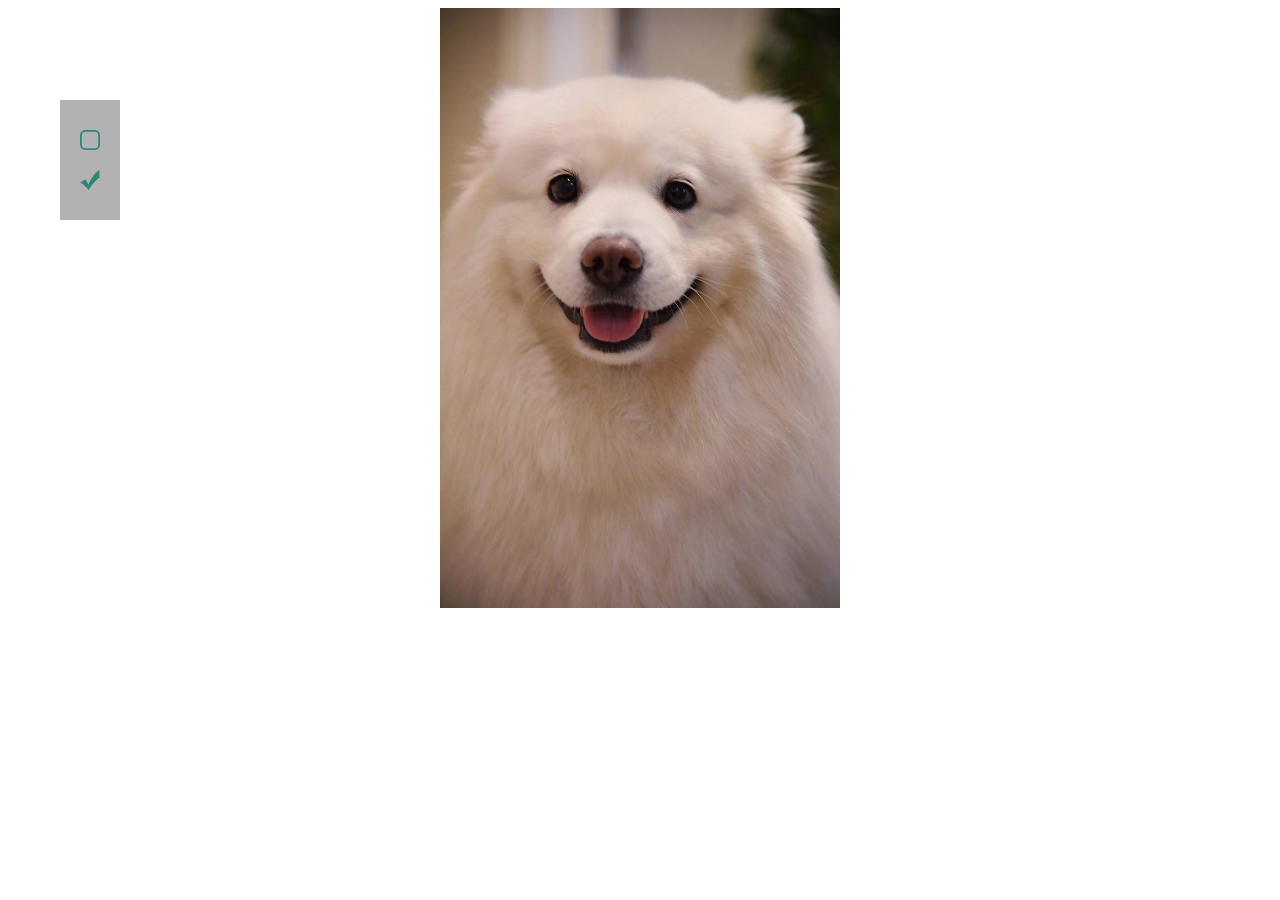
==== mark.html @ 73b906f9 "更换本地仓库文件" ====
<!DOCTYPE html>
<html lang="zh-cn">
<head>
    <title>测试用例</title>
    <meta charset="UTF-8">
    <meta name="viewport" content="width=device-width, initial-scale=1">
    <!-- 内核控制 -->
    <meta name="renderer" content="webkit">
    <!-- 告诉IE使用最新的引擎渲染网页，chrome=1则可以激活Chrome Frame -->
    <meta http-equiv="X-UA-Compatible" content="IE=edge,chrome=1" />
    <link rel="stylesheet" type="text/css" href="css/mark.css">
</head>
<body>
    <div class="mark-wrap" id="mark_wrap">
        <div class="sidebar">
            <input type="image" name="quan" src="image/quan.png" alt="标圈" class="mark-btn">
            <input type="image" name="gou" src="image/gou.png" alt="标勾" class="mark-btn">
        </div>
        <div class="figure-content"></div>
    </div>
</body>
</html>
---- css/mark.css ----
.mark-wrap{
   width: 100%;
   height: 100%;
   text-align: center;
}

.mark-wrap .sidebar{
    display: inline-block;
    position: fixed;
    top: 100px;
    left: 60px;
    padding: 20px 0;
    text-align: center;
    background-color: rgba(0,0,0,.3);
}

.mark-wrap .mark-btn{
    padding: 10px 20px;
    display: block;
    width: 20px;
    height: 20px;

} 

.mark-wrap .mark-btn:hover{
    background-color: rgba(0,0,0,.2);
}

.mark-wrap .figure-content{
    margin: 0 auto;
    width: 600px;
    height: 600px;
    background-image: url("../image/niuniu.jpg");
    background-size: contain;
    background-repeat: no-repeat;
    background-position: center; 
}
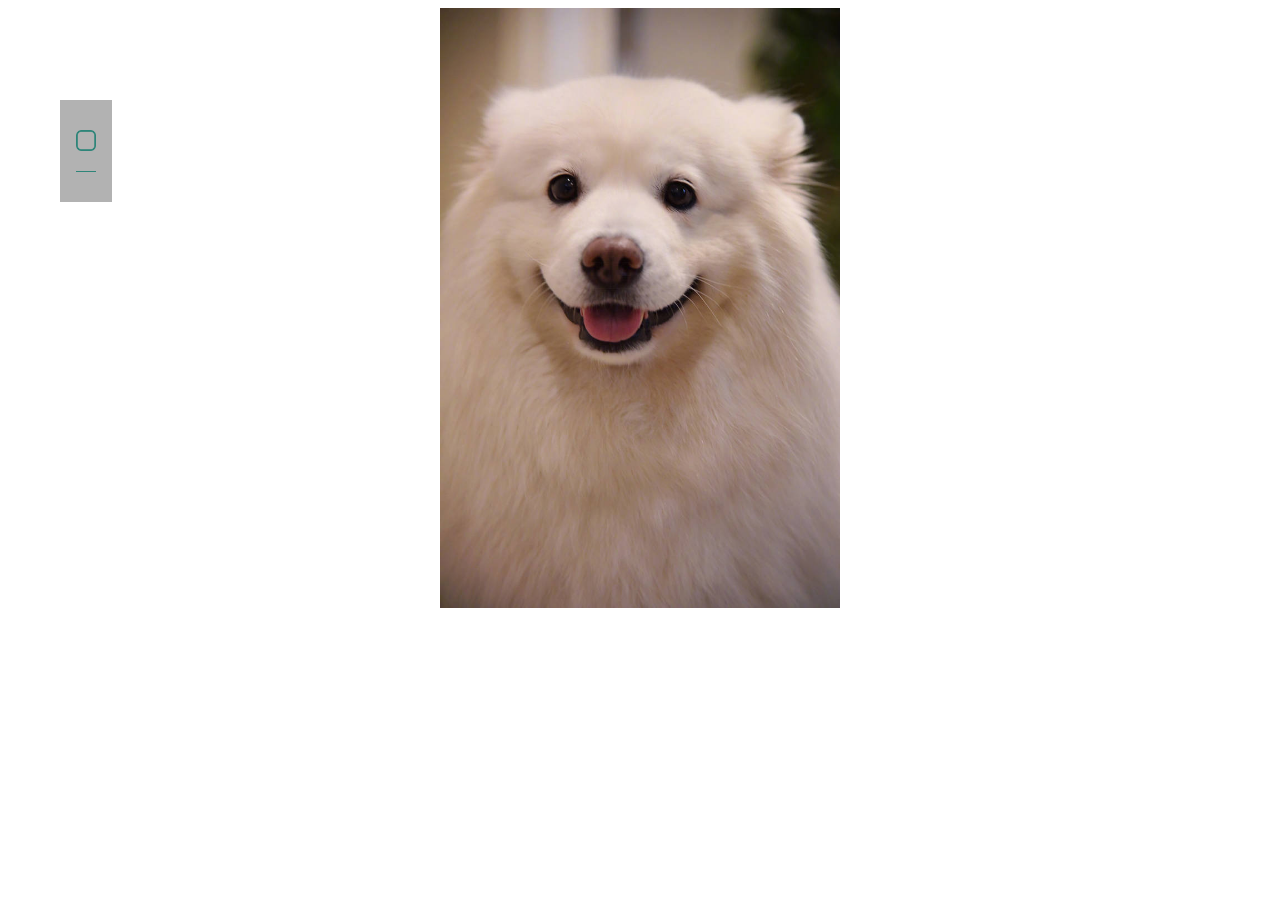
==== commit c8decc2b: "no message" ====
--- a/mark.html
+++ b/mark.html
@@ -13,8 +13,8 @@
 <body>
     <div class="mark-wrap" id="mark_wrap">
         <div class="sidebar">
-            <input type="image" name="quan" src="image/quan.png" alt="标圈" class="mark-btn">
-            <input type="image" name="gou" src="image/gou.png" alt="标勾" class="mark-btn">
+            <input type="image" name="quan" src="image/quan.png" alt="标圈" title="标圈" class="mark-btn">
+            <input type="image" name="line" src="image/line.png" alt="标线" title="标线" class="mark-btn">
         </div>
         <div class="figure-content"></div>
     </div>
--- a/css/mark.css
+++ b/css/mark.css
@@ -15,11 +15,9 @@
 }
 
 .mark-wrap .mark-btn{
-    padding: 10px 20px;
+    padding: 10px 16px;
     display: block;
     width: 20px;
-    height: 20px;
-
 } 
 
 .mark-wrap .mark-btn:hover{
